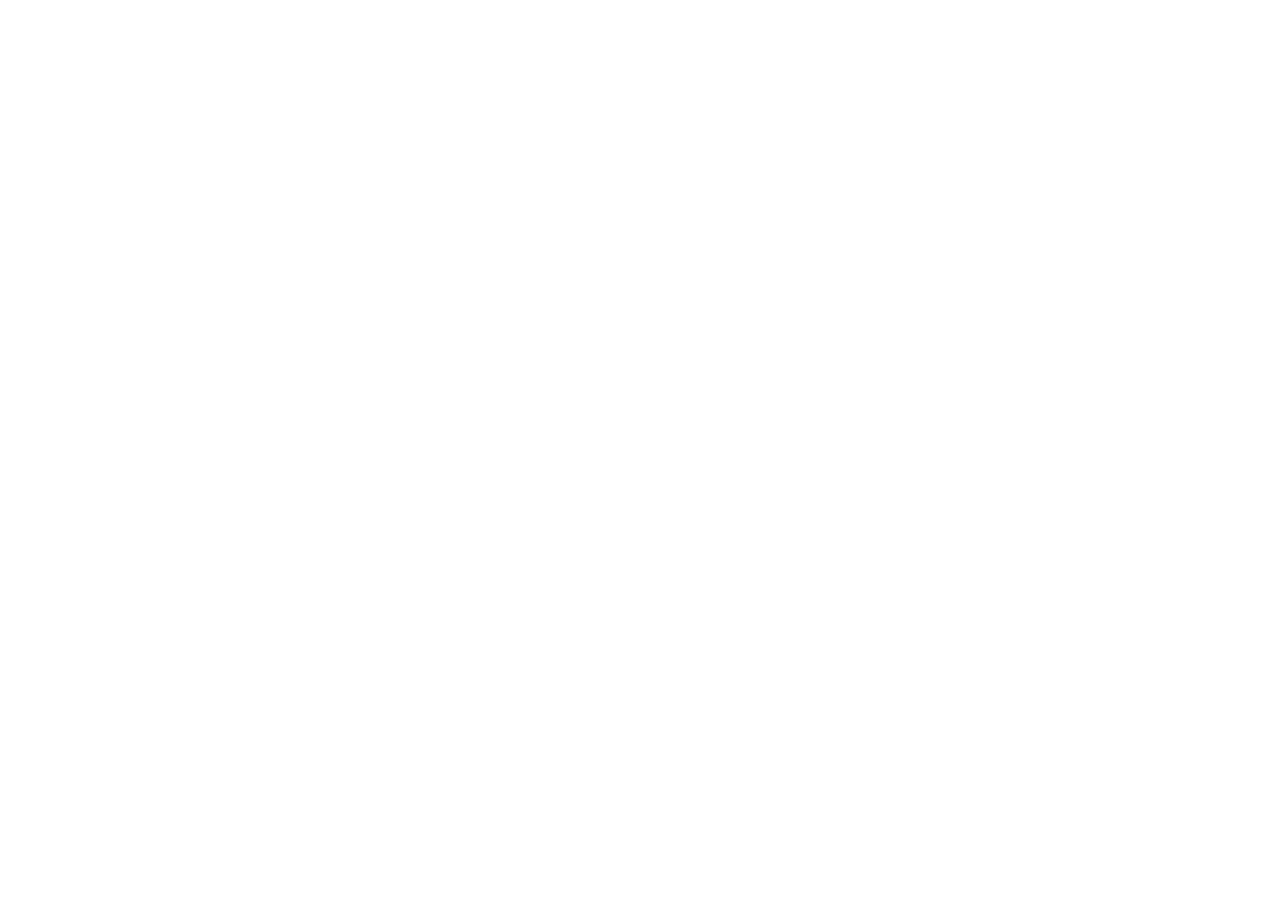
==== PaginaDeInicio.html @ 7508bece "Create PaginaDeInicio.html" ====
<!DOCTYPE html>
<html lang="en">
<head>
    <meta charset="UTF-8">
    <meta name="viewport" content="width=device-width, initial-scale=1.0">
    <title>Pagina de Inicio</title>
</head>
<body>
    
</body>
</html>
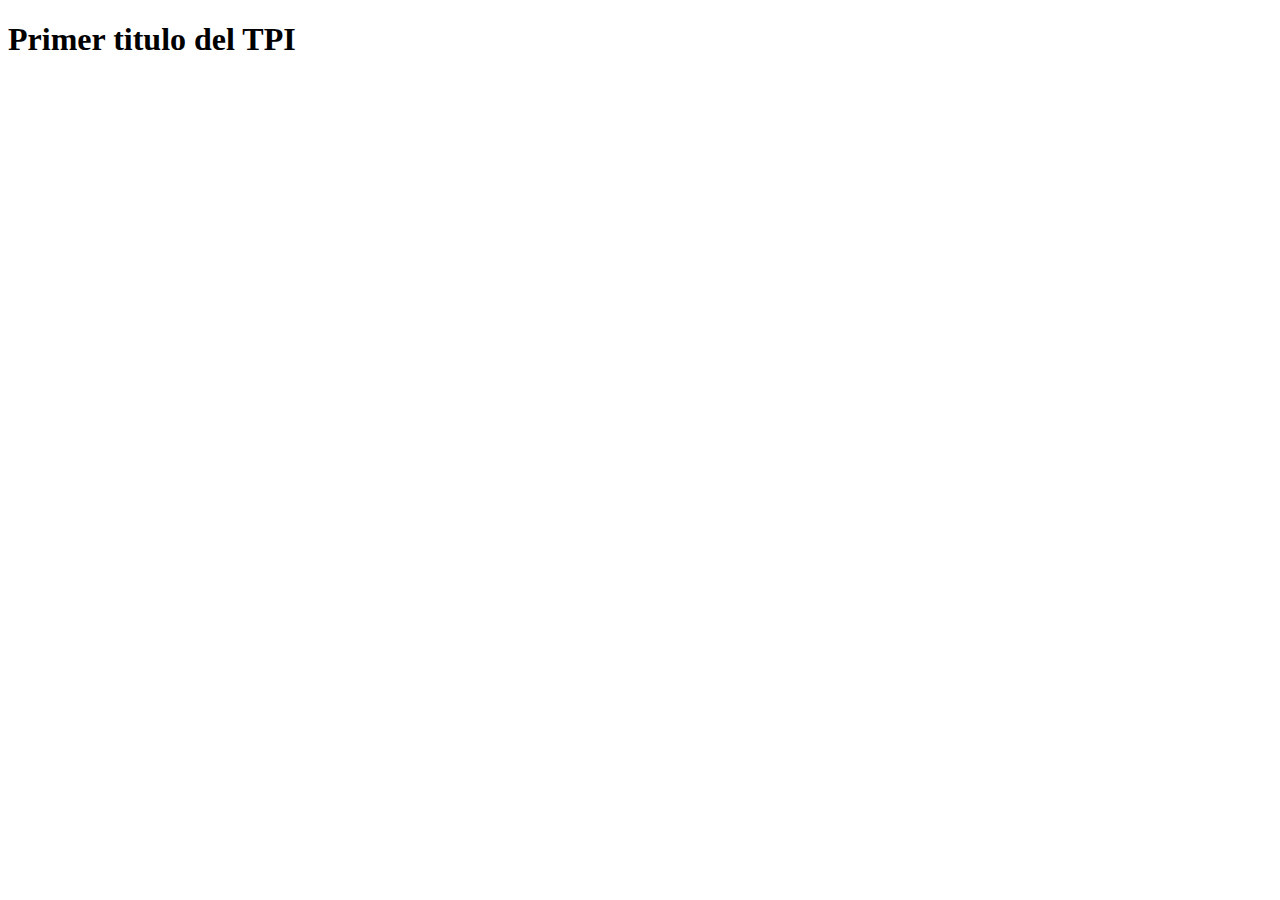
==== commit b41fe3f6: "Primer Commit" ====
--- a/PaginaDeInicio.html
+++ b/PaginaDeInicio.html
@@ -6,6 +6,6 @@
     <title>Pagina de Inicio</title>
 </head>
 <body>
-    
+    <h1>Primer titulo del TPI</h1>
 </body>
 </html>
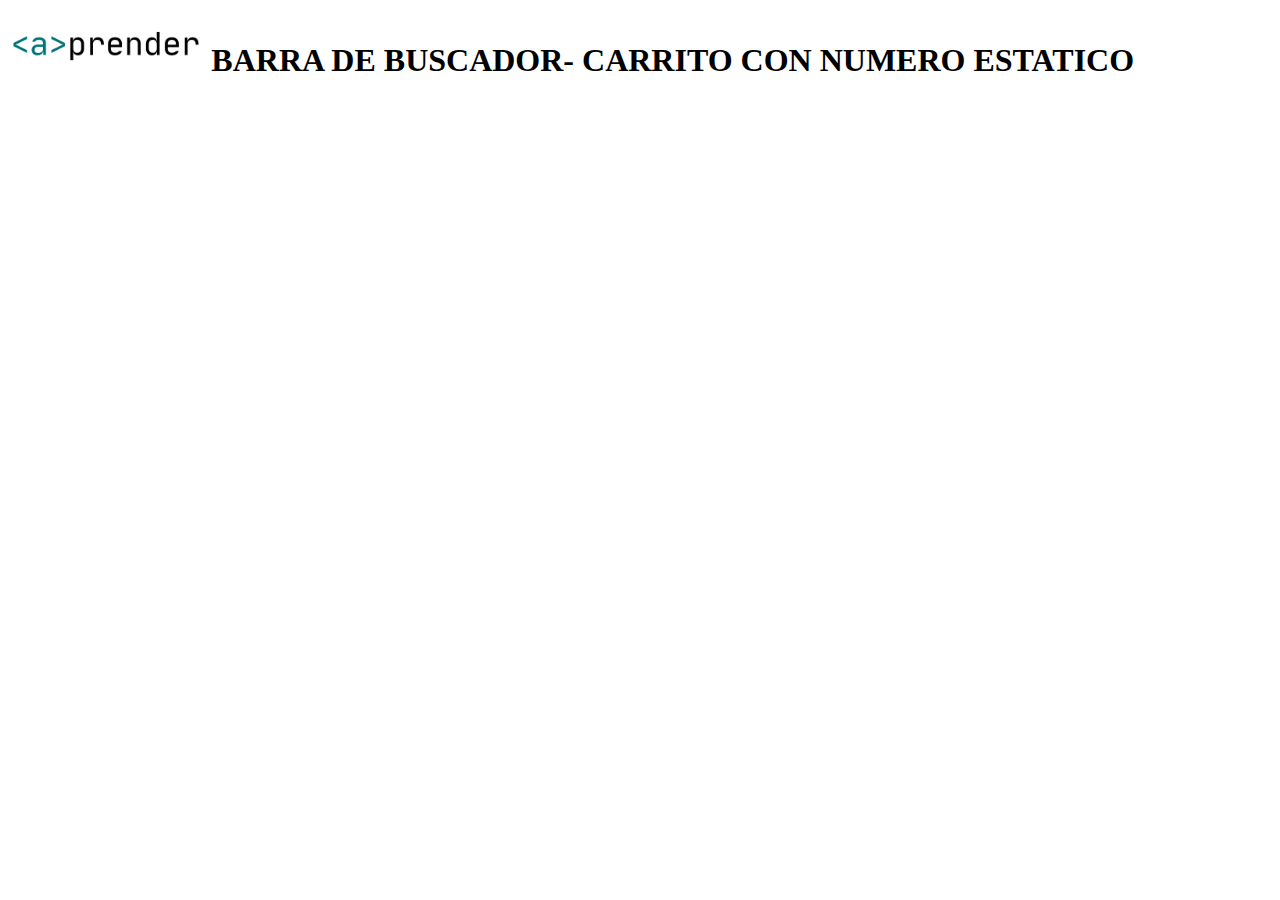
==== commit 386d3647: "Segundo Commit" ====
--- a/PaginaDeInicio.html
+++ b/PaginaDeInicio.html
@@ -6,6 +6,9 @@
     <title>Pagina de Inicio</title>
 </head>
 <body>
-    <h1>Primer titulo del TPI</h1>
-</body>
+    <header>
+        <h1><a href= "./PaginaDeInicio.html"> <img src ="./assets/LogoTest.png " style = "height:50px" alt="Logo Aprender"></a> <span>BARRA DE BUSCADOR-</span> <span>CARRITO CON NUMERO ESTATICO</span></h1>
+ 
+    </header>
+    </body>
 </html>
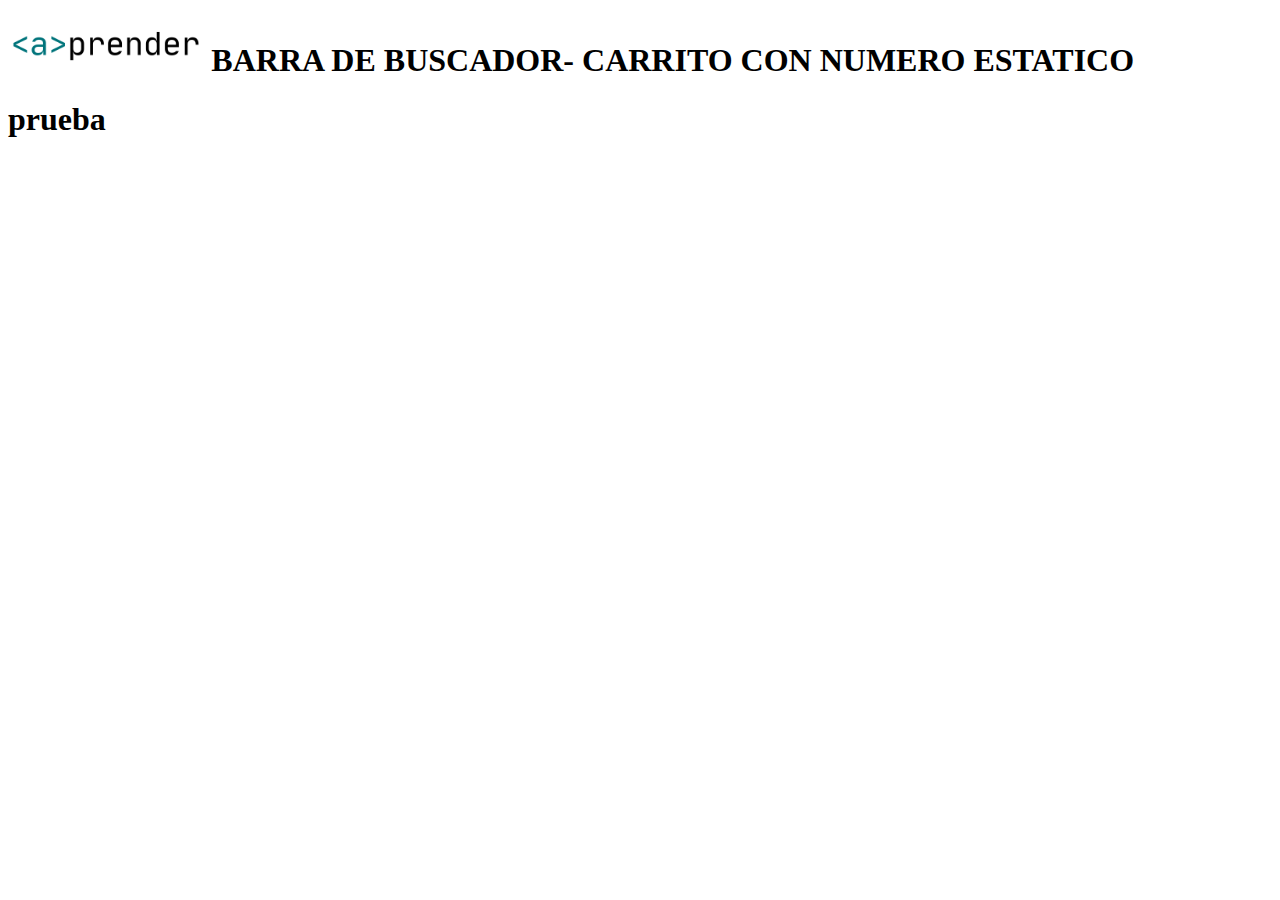
==== commit f92fc746: "prueba" ====
--- a/PaginaDeInicio.html
+++ b/PaginaDeInicio.html
@@ -4,11 +4,12 @@
     <meta charset="UTF-8">
     <meta name="viewport" content="width=device-width, initial-scale=1.0">
     <title>Pagina de Inicio</title>
+    
 </head>
 <body>
     <header>
         <h1><a href= "./PaginaDeInicio.html"> <img src ="./assets/LogoTest.png " style = "height:50px" alt="Logo Aprender"></a> <span>BARRA DE BUSCADOR-</span> <span>CARRITO CON NUMERO ESTATICO</span></h1>
- 
+        <h1>prueba</h1>
     </header>
     </body>
 </html>
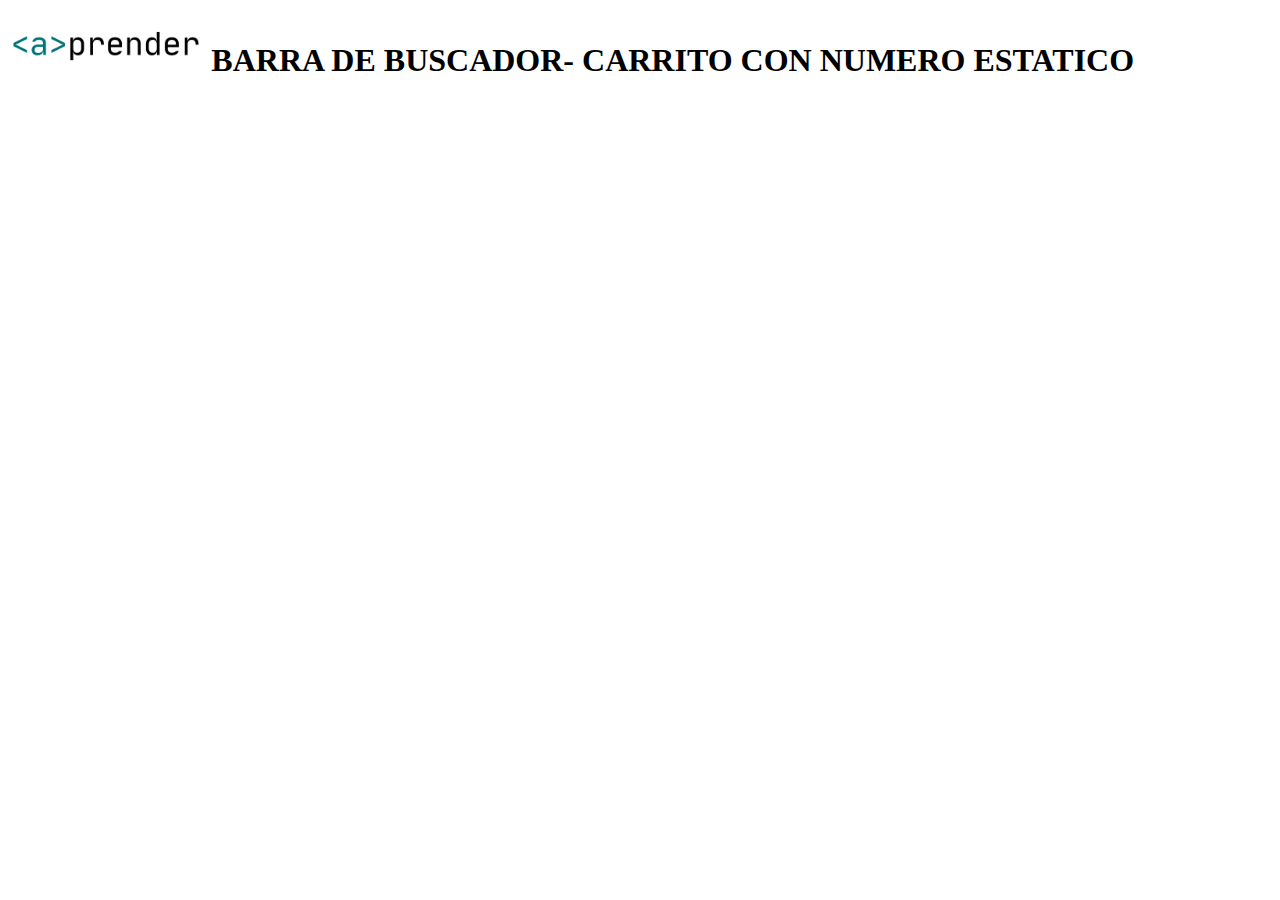
==== commit e89b29e9: "primer commit de ceci" ====
--- a/PaginaDeInicio.html
+++ b/PaginaDeInicio.html
@@ -4,12 +4,29 @@
     <meta charset="UTF-8">
     <meta name="viewport" content="width=device-width, initial-scale=1.0">
     <title>Pagina de Inicio</title>
-    
+    <!--ESTO ES EL LOGO QUE APARECERA EN NOMBRE DE LA PÁGINA-->
+    <link rel="apple-touch-icon" sizes="57x57" href="favicon/apple-icon-57x57.png">
+<link rel="apple-touch-icon" sizes="60x60" href="favicon/apple-icon-60x60.png">
+<link rel="apple-touch-icon" sizes="72x72" href="favicon/apple-icon-72x72.png">
+<link rel="apple-touch-icon" sizes="76x76" href="favicon/apple-icon-76x76.png">
+<link rel="apple-touch-icon" sizes="114x114" href="favicon/apple-icon-114x114.png">
+<link rel="apple-touch-icon" sizes="120x120" href="favicon/apple-icon-120x120.png">
+<link rel="apple-touch-icon" sizes="144x144" href="favicon/apple-icon-144x144.png">
+<link rel="apple-touch-icon" sizes="152x152" href="favicon/apple-icon-152x152.png">
+<link rel="apple-touch-icon" sizes="180x180" href="favicon/apple-icon-180x180.png">
+<link rel="icon" type="image/png" sizes="192x192"  href="favicon/android-icon-192x192.png">
+<link rel="icon" type="image/png" sizes="32x32" href="favicon/favicon-32x32.png">
+<link rel="icon" type="image/png" sizes="96x96" href="favicon/favicon-96x96.png">
+<link rel="icon" type="image/png" sizes="16x16" href="favicon/favicon-16x16.png">
+<link rel="manifest" href="favicon/manifest.json">
+<meta name="msapplication-TileColor" content="#ffffff">
+<meta name="msapplication-TileImage" content="favicon/ms-icon-144x144.png">
+<meta name="theme-color" content="#ffffff">
 </head>
 <body>
     <header>
         <h1><a href= "./PaginaDeInicio.html"> <img src ="./assets/LogoTest.png " style = "height:50px" alt="Logo Aprender"></a> <span>BARRA DE BUSCADOR-</span> <span>CARRITO CON NUMERO ESTATICO</span></h1>
-        <h1>prueba</h1>
+ 
     </header>
     </body>
 </html>
